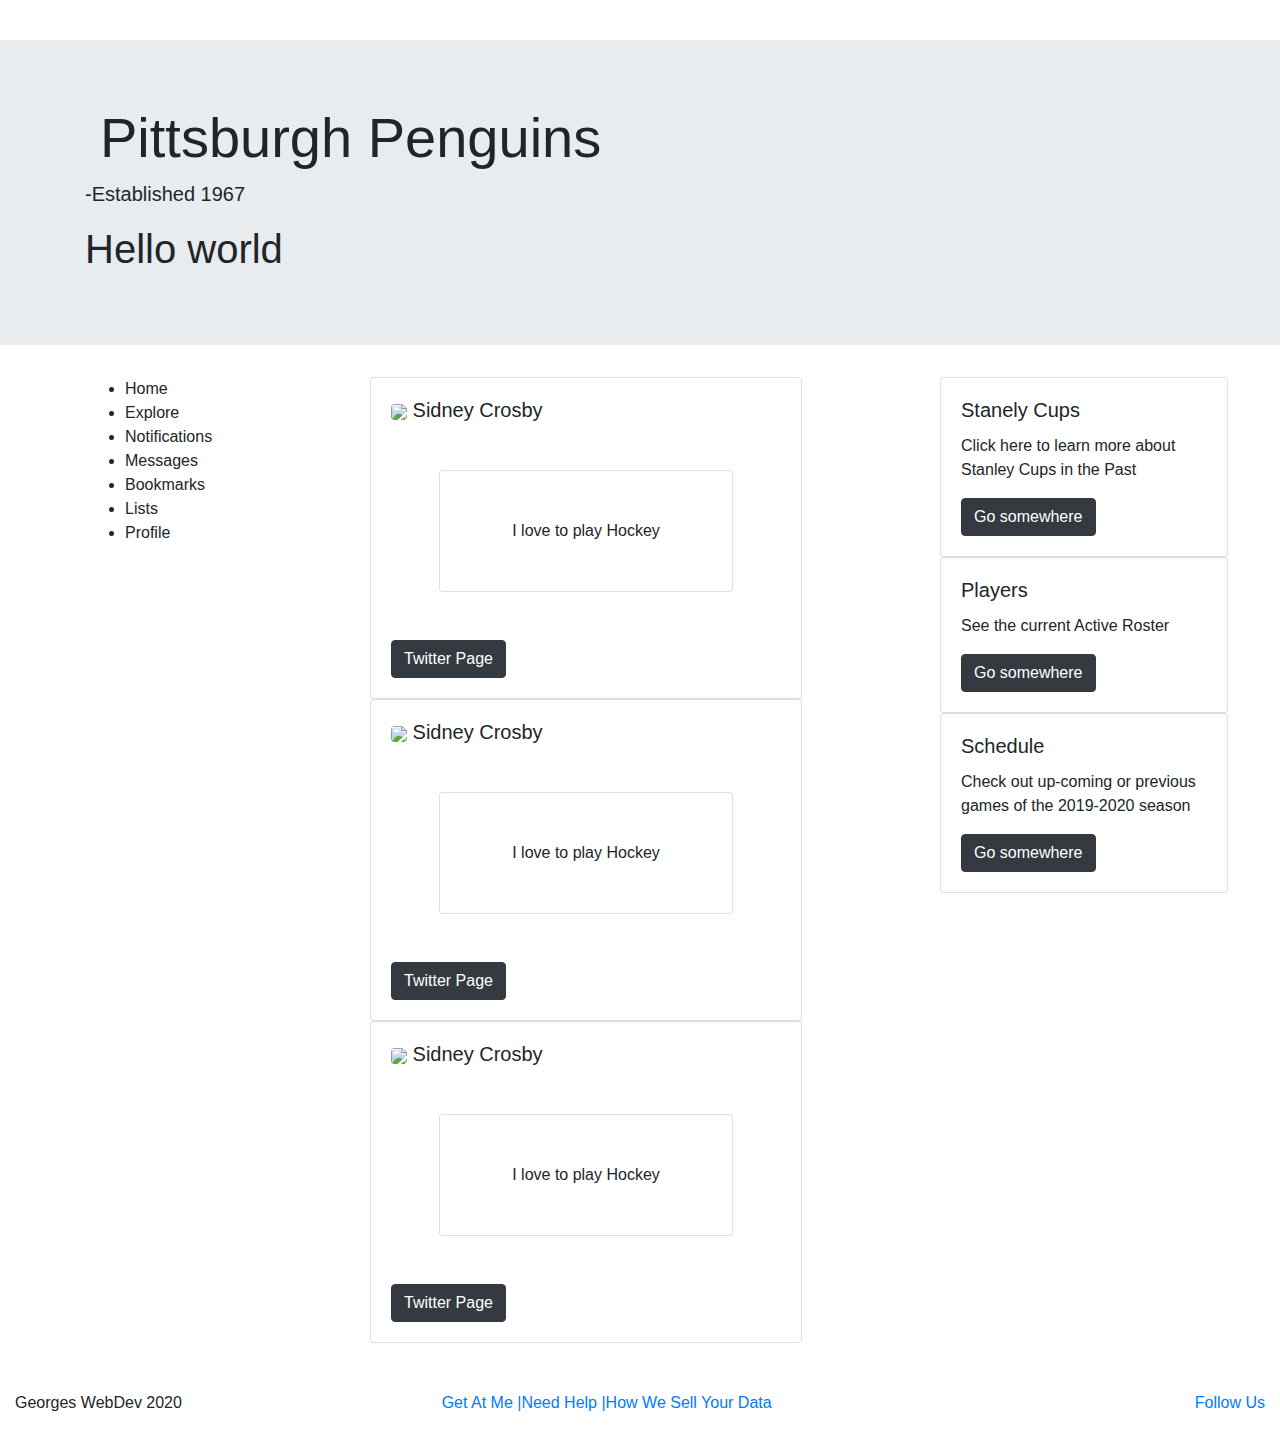
==== index.html @ 81cc9016 "adding index.html to git" ====
<!DOCTYPE html>
<html>
  <head>
    <title>Georges Site</title>
    <link rel="stylesheet" type="text/css" href="style.css" />
    <link
      rel="stylesheet"
      href="https://stackpath.bootstrapcdn.com/bootstrap/4.4.1/css/bootstrap.min.css"
      integrity="sha384-Vkoo8x4CGsO3+Hhxv8T/Q5PaXtkKtu6ug5TOeNV6gBiFeWPGFN9MuhOf23Q9Ifjh"
      crossorigin="anonymous"
    />

    <link rel="stylesheet" href="styles/style.css">

  </head>

  <body>
    <!-- NavBar -->

    <nav id="mainNavbar" class="navbar navbar-dark navbar-expand-md py-0">
      <a href="#" class="navbar-brand">PENGUINS</a>
      <button
        class="navbar-toggler"
        data-toggle="collapse"
        data-target="#navLinks"
        aria-label="Toggle-Navigation"
      >
        <span class="navbar-toggler-icon"></span>
      </button>
      <div class="collapse navbar-collapse" id="navLinks">
        <ul class="navbar-nav">
          <li class="nav-item">
            <a href="" class="nav-link">HOME</a>
          </li>
          <li class="nav-item">
            <a href="" class="nav-link">ABOUT</a>
          </li>
          <li class="nav-item">
            <a href="" class="nav-link">TICKETS</a>
          </li>
        </ul>
      </div>
    </nav>



    <!-- Header -->

    <div class="jumbotron jumbotron-fluid" id="dark">
      <div class="container">
        <h1 class="display-4 col-6">Pittsburgh Penguins</h1>
        <div class="col-6"></div>
        <p class="lead">-Established 1967</p>
        <h1>Hello world</h1>
      </div>
    </div>

    <!-- Body -->
    <div class="container mb-5">
      <div class="row">
        <div class="col-3">
          <ul>
            <li>Home</li>
            <li>Explore</li>
            <li>Notifications</li>
            <li>Messages</li>
            <li>Bookmarks</li>
            <li>Lists</li>
            <li>Profile</li>
          </ul>
        </div>
        
        

        <div class="col-6">
          <div class="card text-left" id="yellow" style="width: 80%;">
            <div class="card-body">
              <h5 class="card-title">
                <img
                  class="rounded"
                  src="https://images-na.ssl-images-amazon.com/images/I/612D5MSXcFL._AC_SY445_.jpg"
                /><span id="title"> Sidney Crosby</span>
              </h5>
              <p class="card text-center m-5 py-5" id="yellow">
                I love to play Hockey
              </p>
              <a href="#" class="btn btn-dark">Twitter Page</a>
            </div>
          </div>

          <div class="card text-left" id="yellow" style="width: 80%;">
            <div class="card-body">
              <h5 class="card-title">
                <img
                  class="rounded"
                  src="https://images-na.ssl-images-amazon.com/images/I/612D5MSXcFL._AC_SY445_.jpg"
                /><span id="title"> Sidney Crosby</span>
              </h5>
              <p class="card text-center m-5 py-5" id="yellow">
                I love to play Hockey
              </p>
              <a href="#" class="btn btn-dark">Twitter Page</a>
            </div>
          </div>

          <div class="card text-left" id="yellow" style="width: 80%;">
            <div class="card-body">
              <h5 class="card-title">
                <img
                  class="rounded"
                  src="https://images-na.ssl-images-amazon.com/images/I/612D5MSXcFL._AC_SY445_.jpg"
                /><span id="title"> Sidney Crosby</span>
              </h5>
              <p class="card text-center m-5 py-5" id="yellow">
                I love to play Hockey
              </p>
              <a href="#" class="btn btn-dark">Twitter Page</a>
            </div>
          </div>
        </div>

        <div class="col-3">
          <div class="card" style="width: 18rem;">
            <div class="card-body" id="yellow">
              <h5 class="card-title">Stanely Cups</h5>
              <p class="card-text">
                Click here to learn more about Stanley Cups in the Past
              </p>
              <a href="#" class="btn btn-dark">Go somewhere</a>
            </div>
          </div>

          <div class="card" style="width: 18rem;">
            <div class="card-body" id="yellow">
              <h5 class="card-title">Players</h5>
              <p class="card-text">See the current Active Roster</p>
              <a href="#" class="btn btn-dark">Go somewhere</a>
            </div>
          </div>

          <div class="card" style="width: 18rem;">
            <div class="card-body" id="yellow">
              <h5 class="card-title">Schedule</h5>
              <p class="card-text">
                Check out up-coming or previous games of the 2019-2020 season
              </p>
              <a href="#" class="btn btn-dark">Go somewhere</a>
            </div>
          </div>
        </div>
      </div>
    </div>

    <!-- Footer -->

    <footer class="container-fluid" id="black">
      <div class="row">
        <div class="col-md-4">Georges WebDev 2020</div>
        <div class="col-md-4">
          <ul class="nav nav-pills">
            <li><a href="#">Get At Me &#124; </a></li>
            <li><a href="#">Need Help &#124; </a></li>
            <li><a href="#">How We Sell Your Data</a></li>
          </ul>
        </div>
        <div class="col-md-4">
          <p class="text-right"><a href="#">Follow Us</a></p>
        </div>
      </div>
    </footer>

    <!-- JS -->
    <script
      src="https://code.jquery.com/jquery-3.4.1.slim.min.js"
      integrity="sha384-J6qa4849blE2+poT4WnyKhv5vZF5SrPo0iEjwBvKU7imGFAV0wwj1yYfoRSJoZ+n"
      crossorigin="anonymous"
    ></script>
    <script
      src="https://cdn.jsdelivr.net/npm/popper.js@1.16.0/dist/umd/popper.min.js"
      integrity="sha384-Q6E9RHvbIyZFJoft+2mJbHaEWldlvI9IOYy5n3zV9zzTtmI3UksdQRVvoxMfooAo"
      crossorigin="anonymous"
    ></script>
    <script
      src="https://stackpath.bootstrapcdn.com/bootstrap/4.4.1/js/bootstrap.min.js"
      integrity="sha384-wfSDF2E50Y2D1uUdj0O3uMBJnjuUD4Ih7YwaYd1iqfktj0Uod8GCExl3Og8ifwB6"
      crossorigin="anonymous"
    ></script>
  </body>
</html>
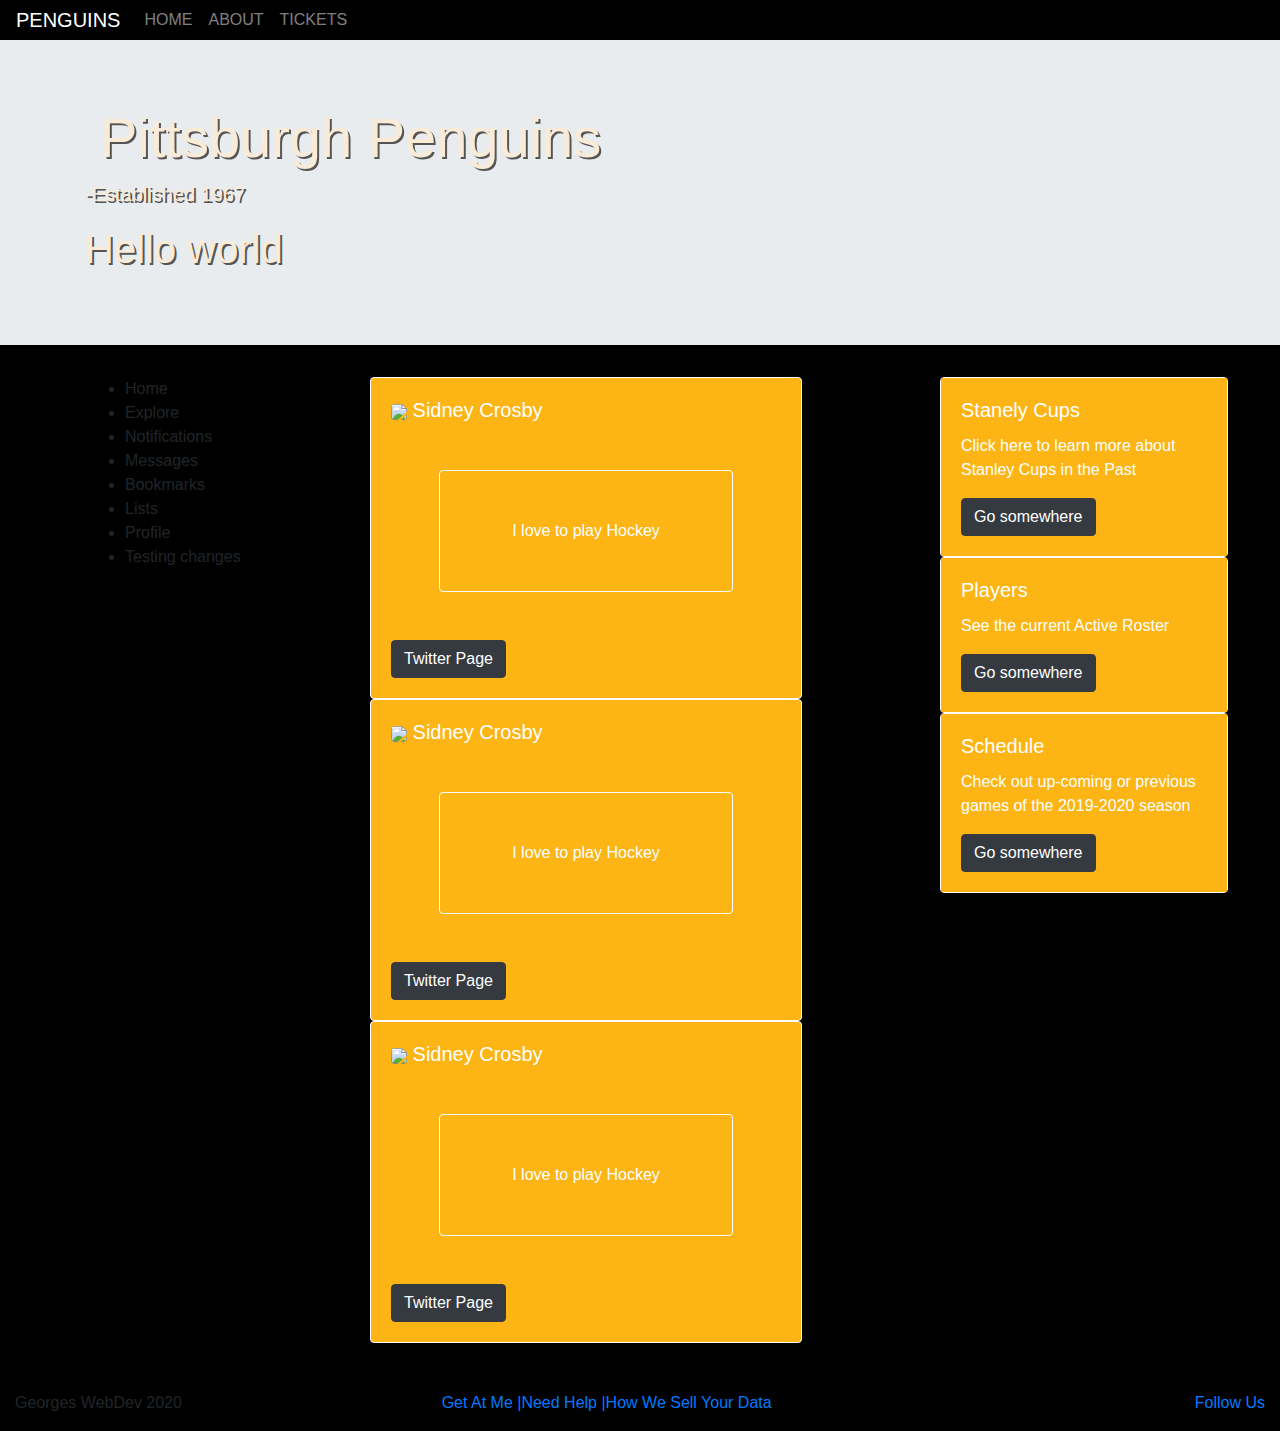
==== commit 4a907ba5: "adding testing to index" ====
--- a/index.html
+++ b/index.html
@@ -67,6 +67,7 @@
             <li>Bookmarks</li>
             <li>Lists</li>
             <li>Profile</li>
+            <li>Testing changes</li>
           </ul>
         </div>
         
--- a/styles/style.css
+++ b/styles/style.css
@@ -0,0 +1,45 @@
+body {
+  background-color: #000000 !important;
+}
+
+.jumbotron {
+  background-image: url(https://imagesvc.timeincapp.com/v3/fan/image?url=https://puckprose.com/wp-content/uploads/getty-images/2016/04/1137671593.jpeg&w=3200);
+  background-position: -450px;
+  background-repeat: no-repeat;
+  color: antiquewhite;
+  text-shadow: 2px 2px #555555;
+  background-attachment: fixed;
+}
+
+.bg-light,
+#black {
+  background-color: #000000 !important;
+}
+
+
+.card {
+  border: 1px solid white !important;
+}
+
+.card-body {
+  width: 100%;
+}
+
+.card img {
+  width: 4rem;
+}
+
+#yellow {
+  background-color: #fcb514;
+  color: white;
+}
+
+#title {
+  align-content: center;
+}
+
+footer {
+  position: absolute;
+  width: 100%;
+  height: auto;
+}
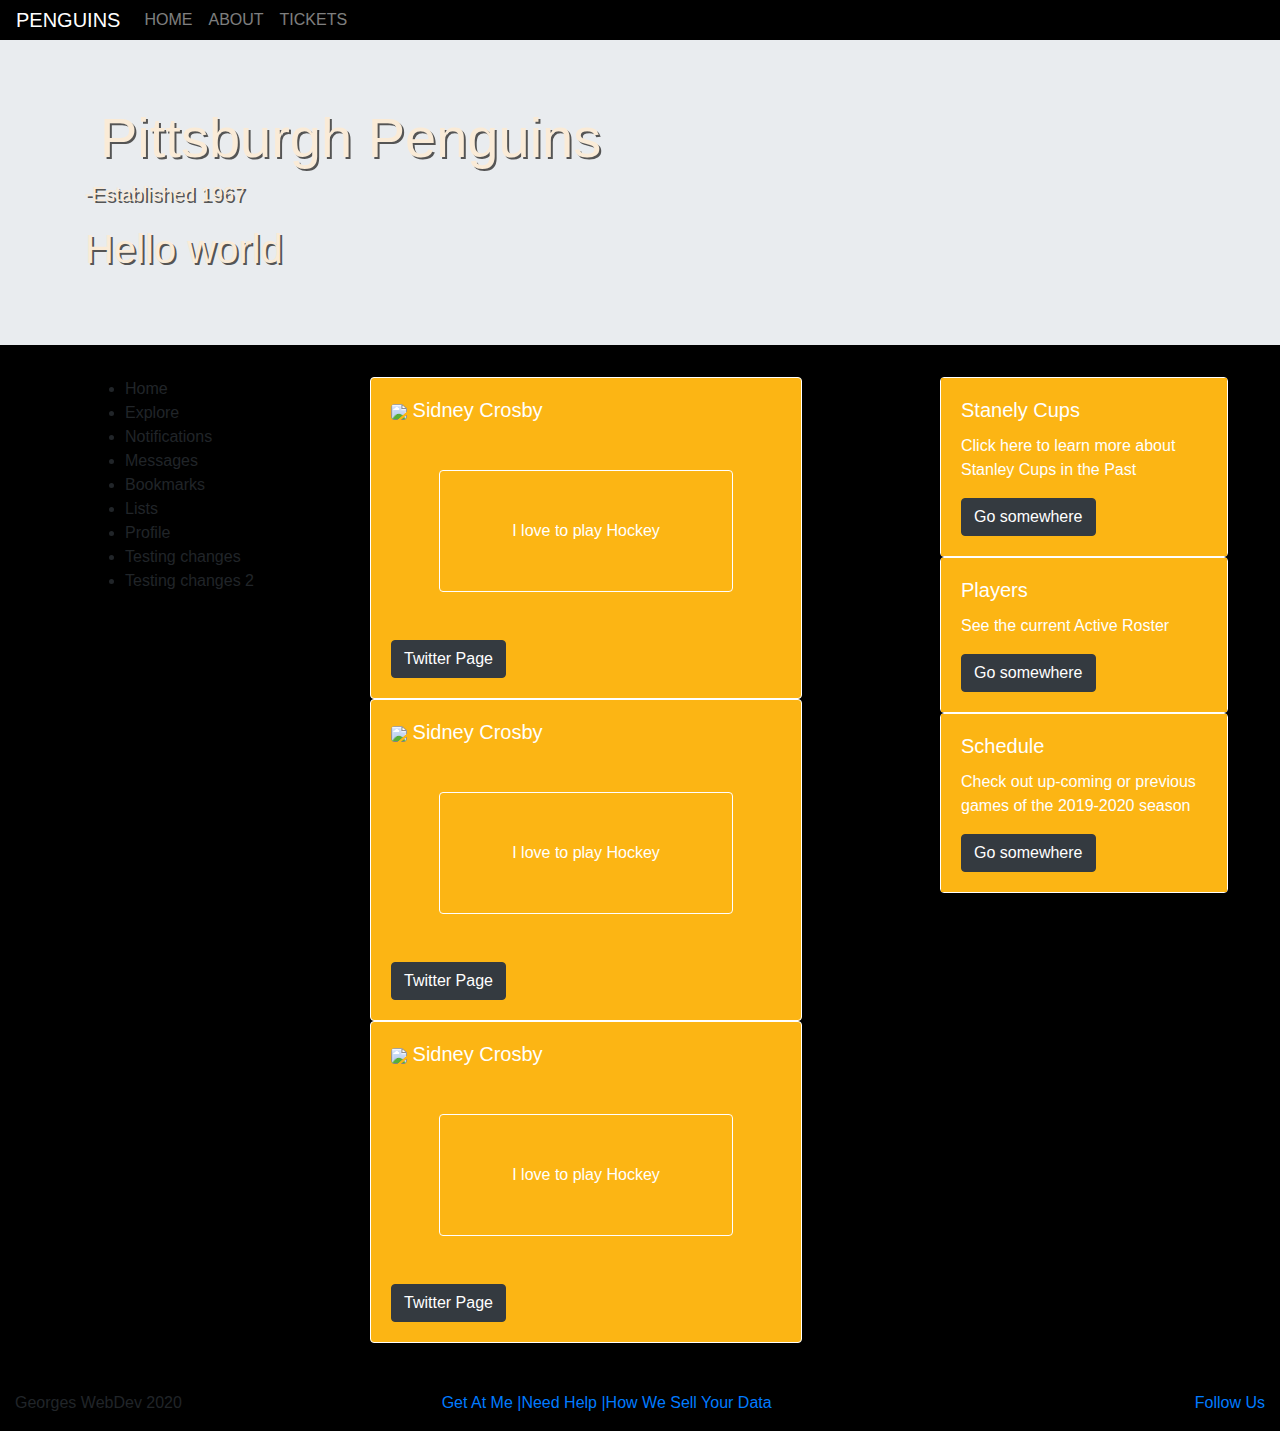
==== commit 848e2f50: "added another testing li" ====
--- a/index.html
+++ b/index.html
@@ -68,6 +68,7 @@
             <li>Lists</li>
             <li>Profile</li>
             <li>Testing changes</li>
+            <li>Testing changes 2</li>
           </ul>
         </div>
         
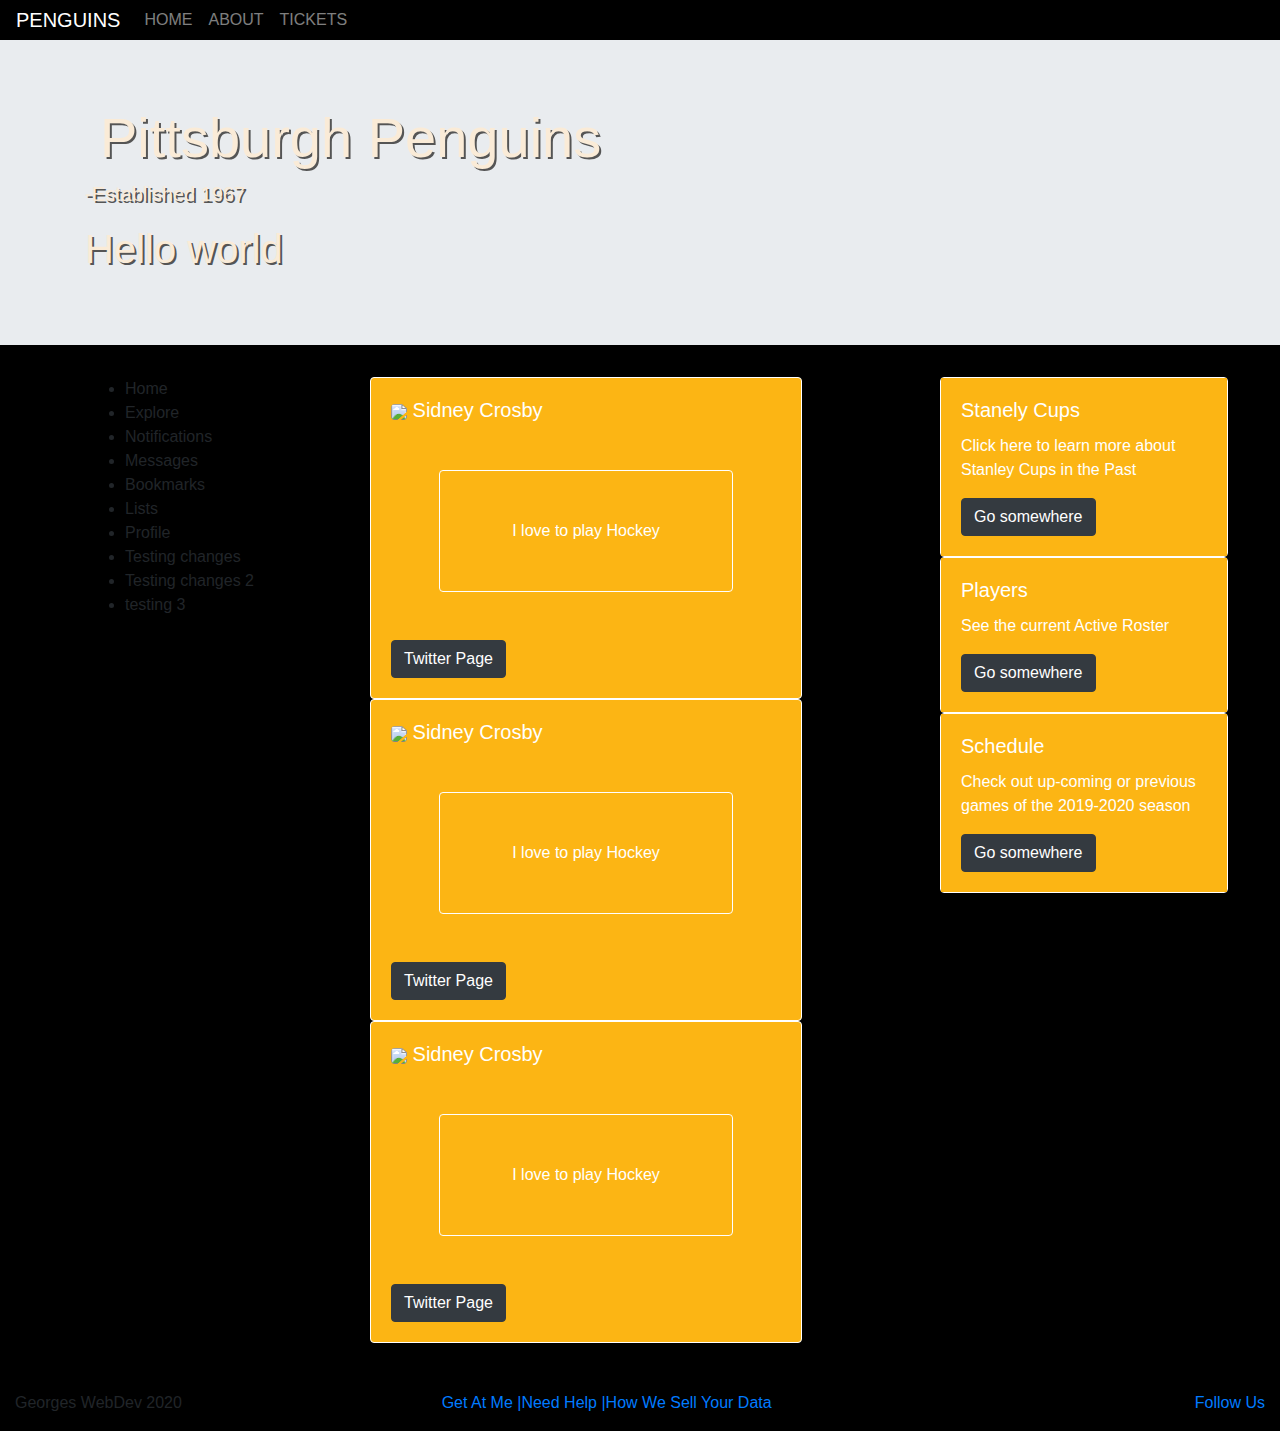
==== commit f47338de: "new changes" ====
--- a/index.html
+++ b/index.html
@@ -68,7 +68,8 @@
             <li>Lists</li>
             <li>Profile</li>
             <li>Testing changes</li>
-            <li>Testing changes 2</li>
+            <li>Testing changes 2</li> 
+            <li>testing 3</li>
           </ul>
         </div>
         
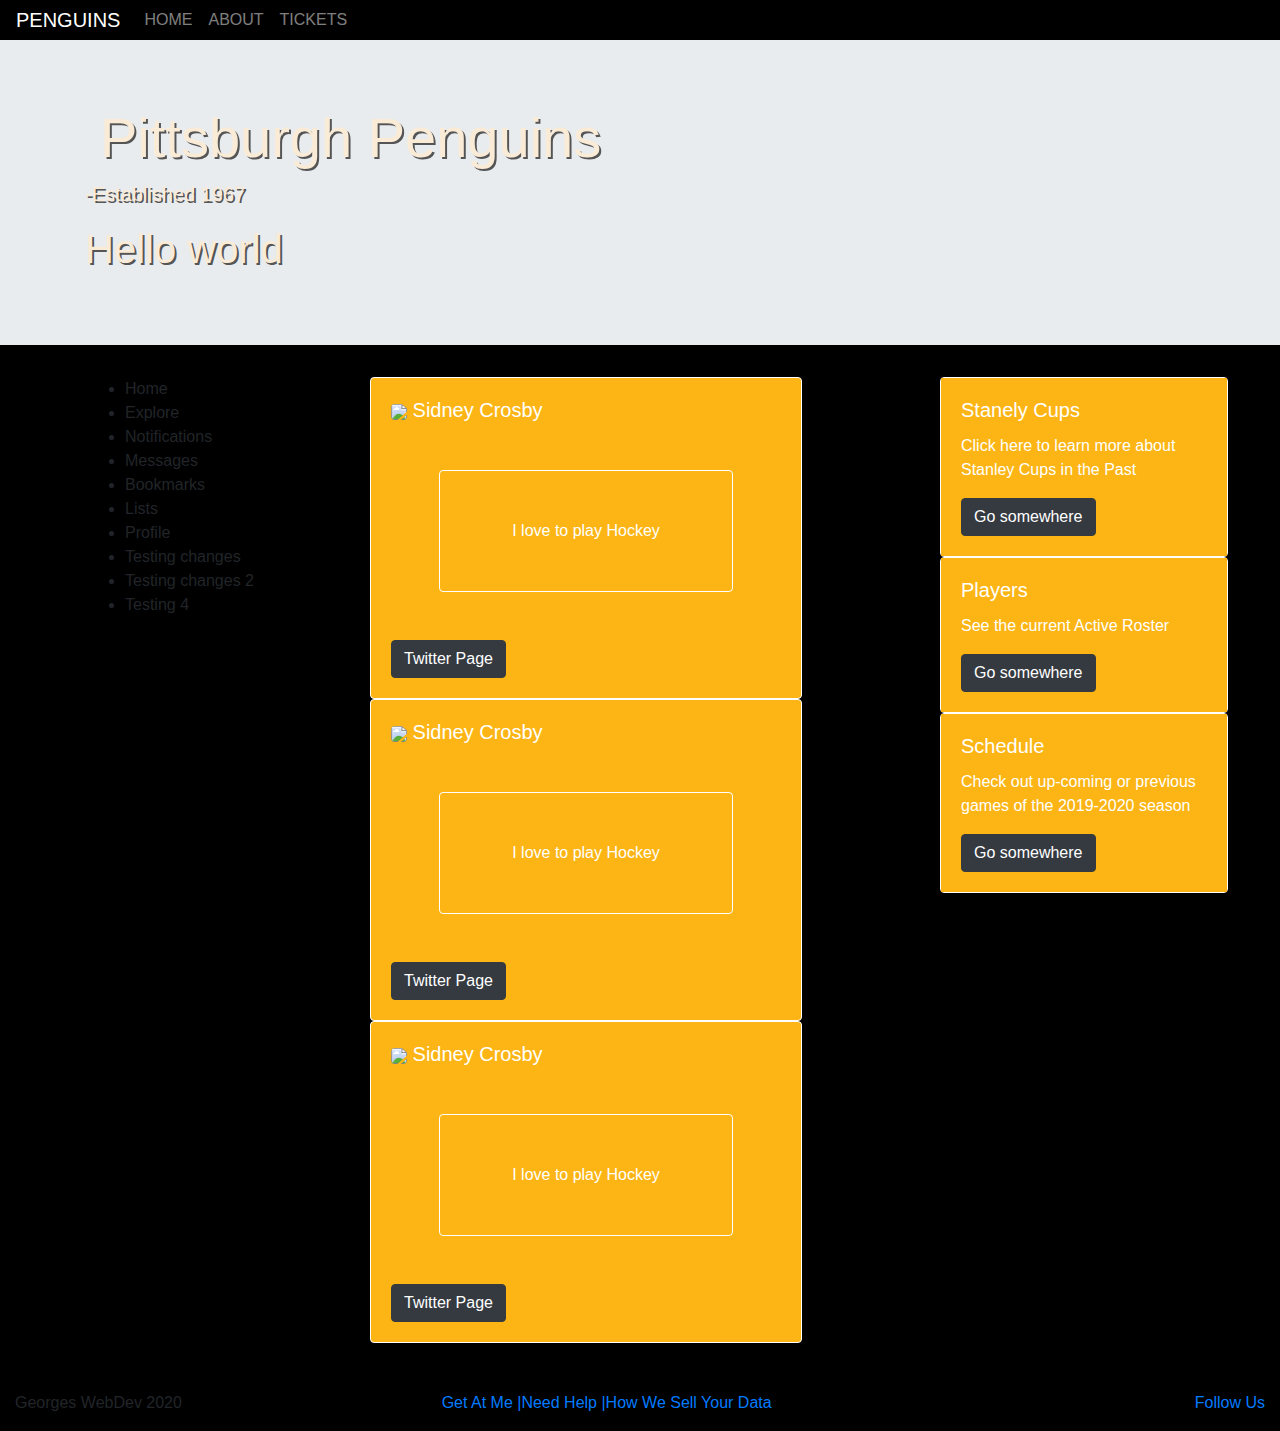
==== commit 21f33833: "changes 4" ====
--- a/index.html
+++ b/index.html
@@ -68,8 +68,8 @@
             <li>Lists</li>
             <li>Profile</li>
             <li>Testing changes</li>
-            <li>Testing changes 2</li> 
-            <li>testing 3</li>
+            <li>Testing changes 2</li>
+            <li>Testing 4</li>
           </ul>
         </div>
         
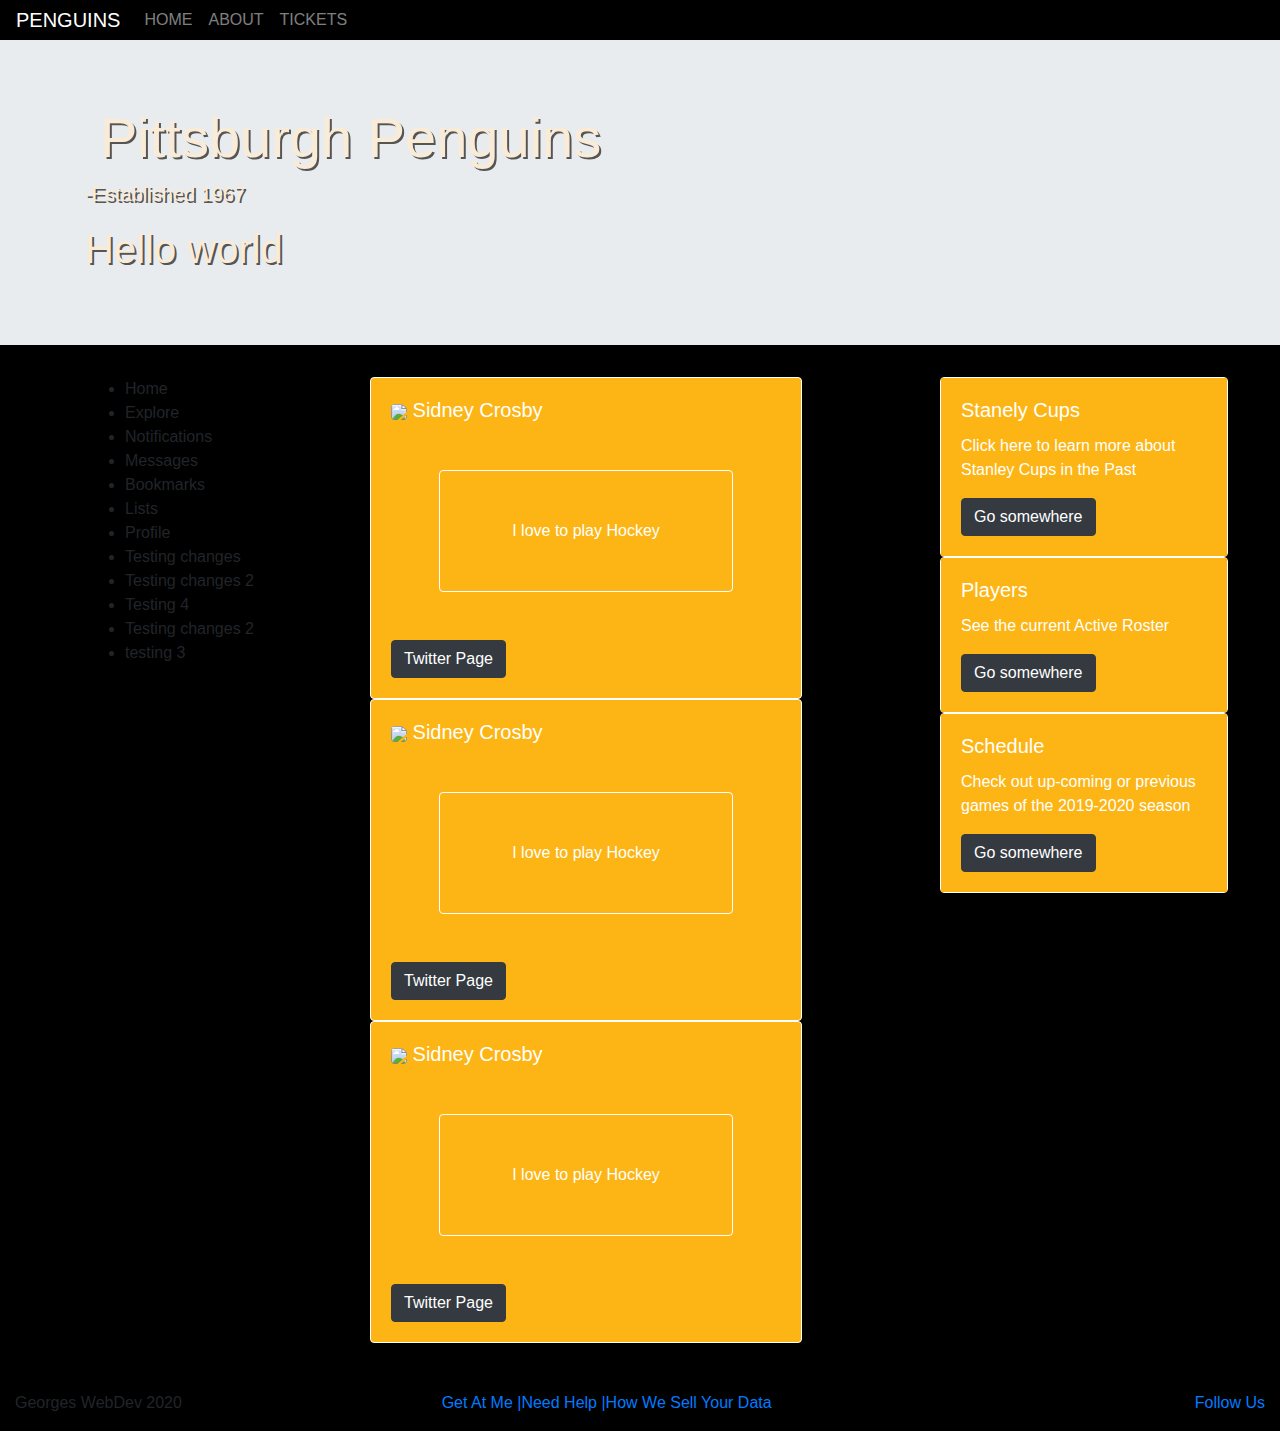
==== commit 5caeadf7: "index.html" ====
--- a/index.html
+++ b/index.html
@@ -70,6 +70,8 @@
             <li>Testing changes</li>
             <li>Testing changes 2</li>
             <li>Testing 4</li>
+            <li>Testing changes 2</li> 
+            <li>testing 3</li>
           </ul>
         </div>
         
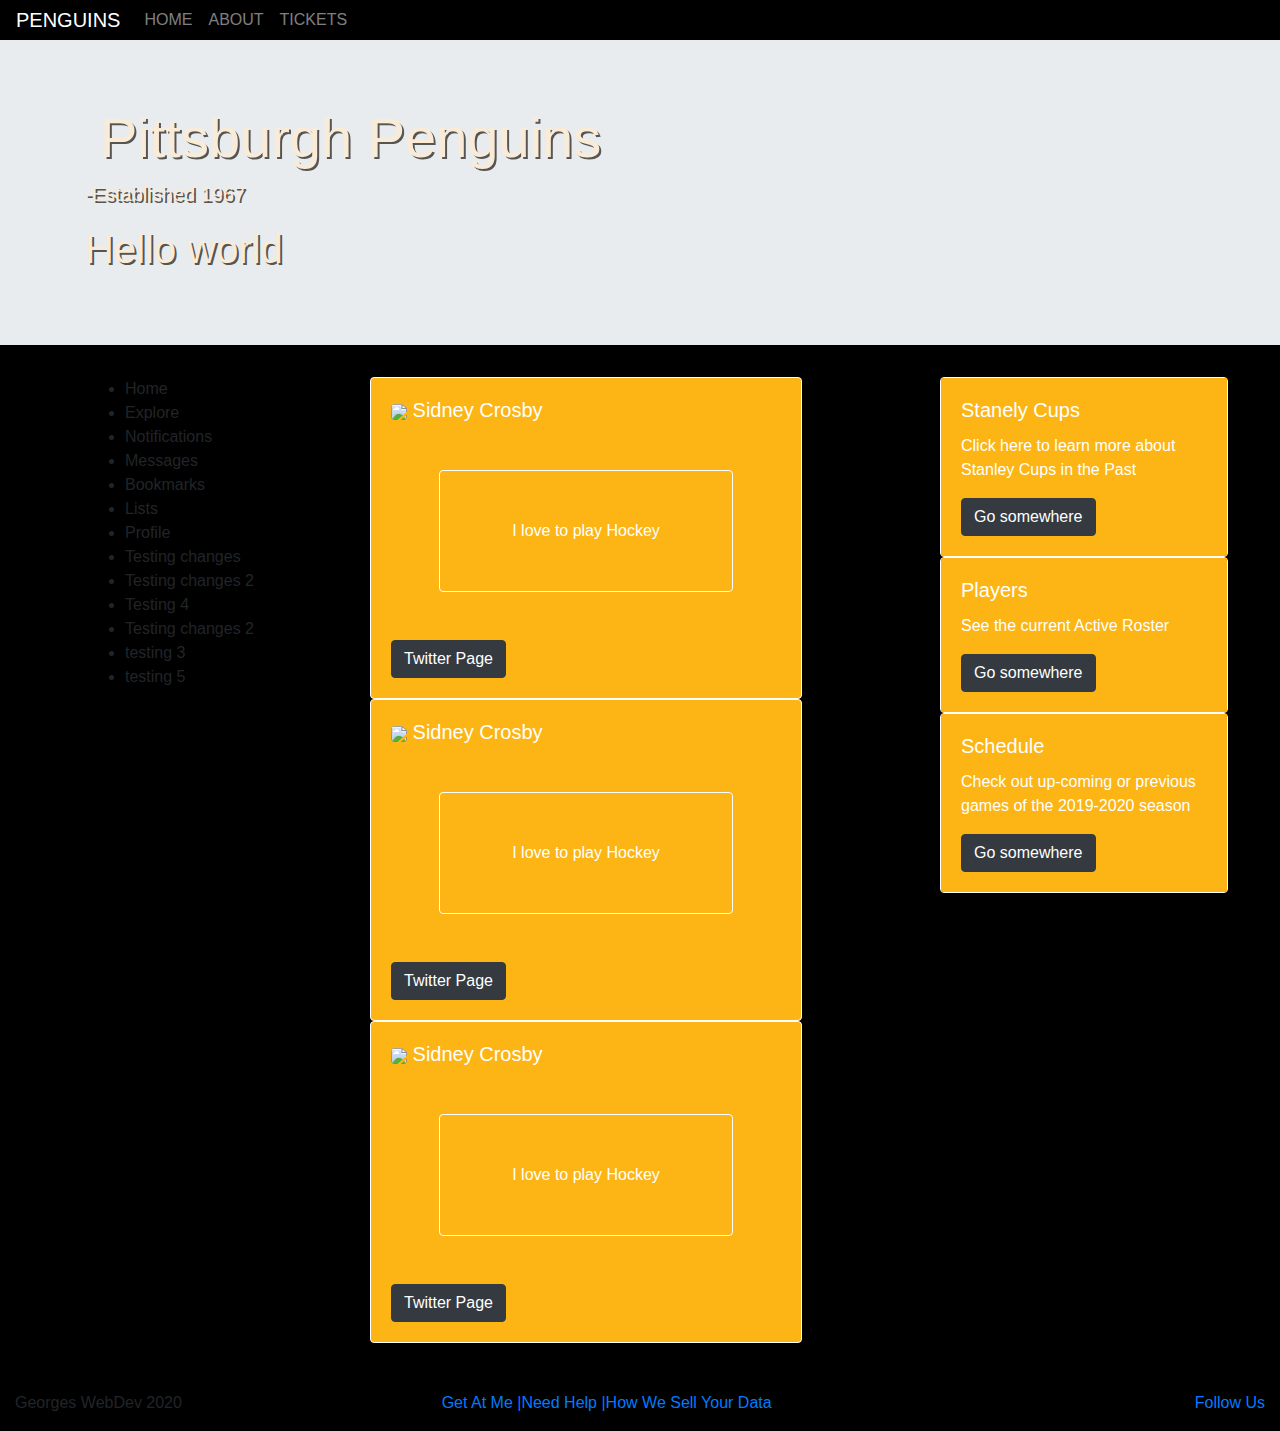
==== commit 80dffe83: "testing 5" ====
--- a/index.html
+++ b/index.html
@@ -72,6 +72,7 @@
             <li>Testing 4</li>
             <li>Testing changes 2</li> 
             <li>testing 3</li>
+            <li>testing 5</li>
           </ul>
         </div>
         
